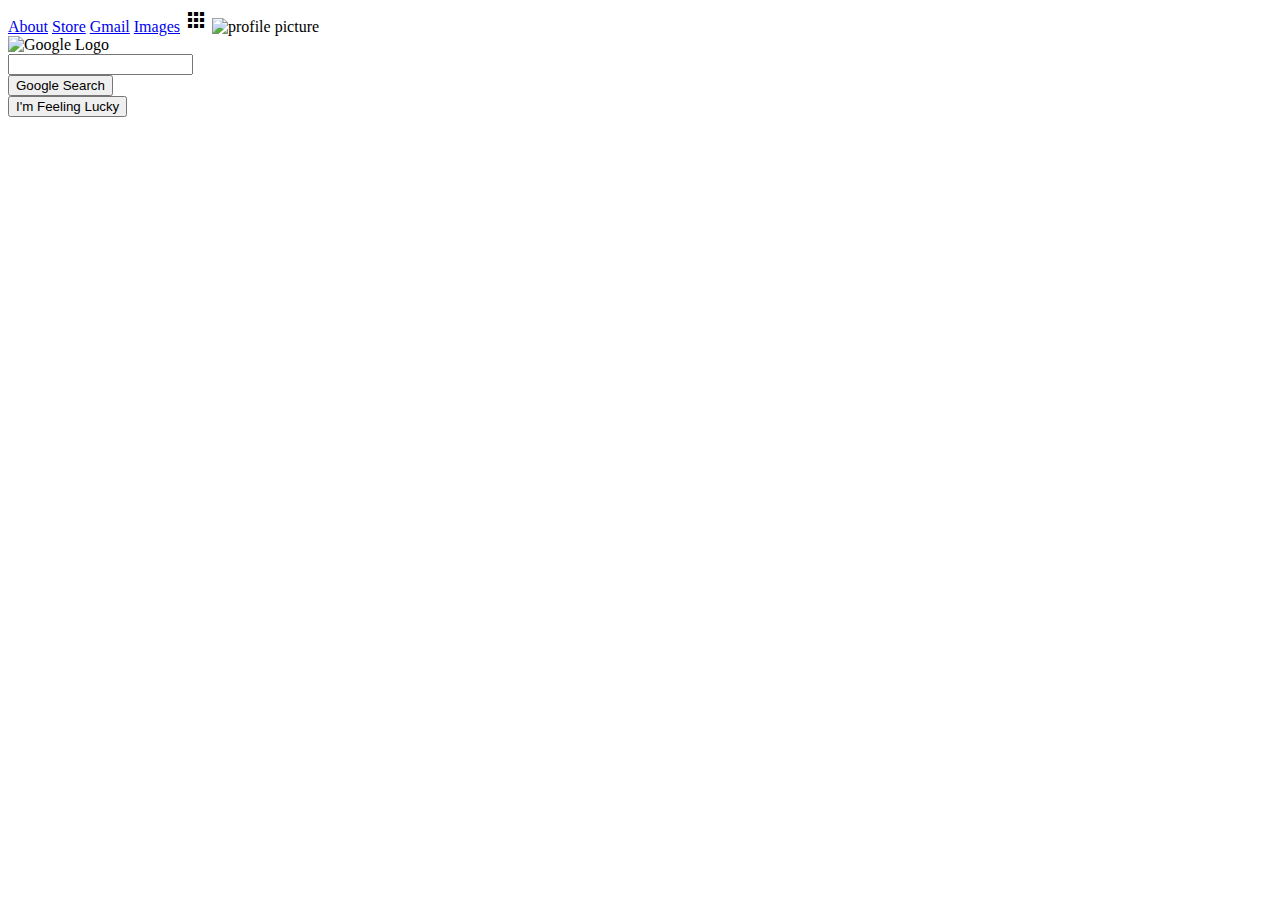
==== google.html @ 7ad2937d "added barebones google page" ====
<!DOCTYPE html>
<html lang="en">
<head>
    <meta charset="UTF-8">
    <meta http-equiv="X-UA-Compatible" content="IE=edge">
    <meta name="viewport" content="width=device-width, initial-scale=1.0">
    <title>Google</title>
    <link href="styles.css" rel="stylesheet">
    <link href="https://fonts.googleapis.com/icon?family=Material+Icons"
      rel="stylesheet">
</head>
<body>
    <header>
        <nav>

                <a href="#"class="left-links">About</a>
                <a href="#" class="left-links">Store</a>
                <a href="#" class="right-links">Gmail</a>
                <a href="#" class="right-links">Images</a>
                <span class="material-icons">
                    apps
                    </span> 
                <img class="profile" src="https://lh3.googleusercontent.com/ogw/ADGmqu-kVwQfebuXpW_I18aHsm49kaxrpM_r7sdm5Fl3lg=s32-c-mo" alt="profile picture">
        </nav>
    </header>

<form action="" class="center-content">
    <div id="logo">
        <img src="https://www.google.com/images/branding/googlelogo/1x/googlelogo_color_272x92dp.png" alt="Google Logo">
    </div>
    <div id="search">
        <label for="searchbar"></label>
        <input type="text" name="q" id="searchbar">
    </div>
    <div class="searchbtn">
        <button>Google Search</button>
    </div>
    <div>
        <button class="searchbtn">I'm Feeling Lucky</button>
    </div>
</form>


    <footer>

    </footer>
</body>
</html>
---- styles.css ----
nav {

}

.left-links {

}

.right-links {

}

.apps {

}

.profile {

}

#logo {

}
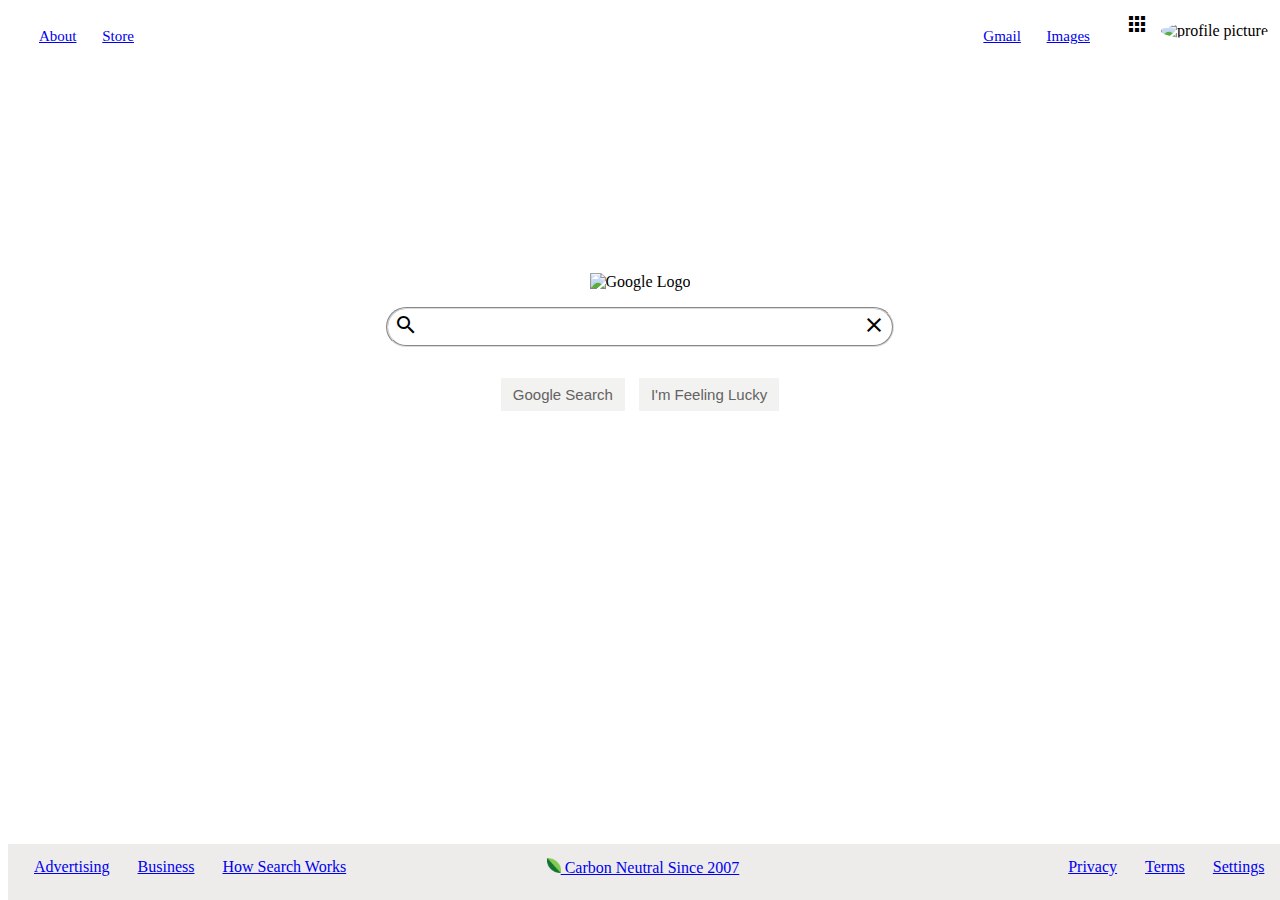
==== commit fd12ca55: "Nearly finished Google Project" ====
--- a/google.html
+++ b/google.html
@@ -12,16 +12,22 @@
 <body>
     <header>
         <nav>
-
-                <a href="#"class="left-links">About</a>
-                <a href="#" class="left-links">Store</a>
-                <a href="#" class="right-links">Gmail</a>
-                <a href="#" class="right-links">Images</a>
-                <span class="material-icons">
-                    apps
-                    </span> 
-                <img class="profile" src="https://lh3.googleusercontent.com/ogw/ADGmqu-kVwQfebuXpW_I18aHsm49kaxrpM_r7sdm5Fl3lg=s32-c-mo" alt="profile picture">
-        </nav>
+            <div class="left-links">
+                <a href="#">About</a>
+                <a href="#">Store</a>
+            </div>
+        <div class="right-links">
+            <a href="#">Gmail</a>
+            <a href="#">Images</a> 
+        </div>
+        <div class="icons">
+        <span class="material-icons">
+            apps
+        </span> 
+    <img class="profile" src="https://lh3.googleusercontent.com/ogw/ADGmqu-kVwQfebuXpW_I18aHsm49kaxrpM_r7sdm5Fl3lg=s32-c-mo" alt="profile picture">
+    </div>       
+</div> 
+    </nav>
     </header>
 
 <form action="" class="center-content">
@@ -29,20 +35,34 @@
         <img src="https://www.google.com/images/branding/googlelogo/1x/googlelogo_color_272x92dp.png" alt="Google Logo">
     </div>
     <div id="search">
-        <label for="searchbar"></label>
+        <label for="searchbar">
+            <span class="material-icons">search</span>
+        </label>
         <input type="text" name="q" id="searchbar">
+        <span class="material-icons">clear</span>
     </div>
     <div class="searchbtn">
         <button>Google Search</button>
-    </div>
-    <div>
-        <button class="searchbtn">I'm Feeling Lucky</button>
+        <button>I'm Feeling Lucky</button>
     </div>
 </form>
 
 
     <footer>
-
+        <div class="left-footer">
+            <a href="#">Advertising</a>
+            <a href="#">Business</a>
+            <a href="#">How Search Works</a>
+        </div>
+        <div class="center-footer">
+            <a href="#" id="carbon">
+                <img src="[data-uri]" alt=""> Carbon Neutral Since 2007</a>
+        </div>
+        <div class="right-footer">
+            <a href="#">Privacy</a>
+            <a href="#">Terms</a>
+            <a href="#">Settings</a>
+        </div>
     </footer>
 </body>
 </html>--- a/styles.css
+++ b/styles.css
@@ -1,23 +1,133 @@
 nav {
+    display: flex;
+    justify-content: space-between;
+}
+
+.left-links {
+    margin: 10px;
+    padding: 10px;
+    font-size: 15px;
+}
+
+.right-links {
+    margin: 10px;
+    padding: 10px;
+    flex: 1 1 20px;
+    text-align: right;
+    font-size: 15px;
+}
+
+.left-links > a {
+    margin: 6px;
+    padding: 5px;
+}
+
+.right-links > a {
+    margin: 6px;
+    padding: 5px;
+}
+
+.icons > span {
+    margin: 4px;
+    padding: 0px;
+    border-radius: 50%;
+}
+
+.profile {
+    margin: 4px;
+    padding: 0px;
+    border-radius: 50%;
+}
+
+.center-content {
+    text-align: center;
+    margin: 2em;
+    padding: 10em;
+}
+
+#logo {
+    margin: 1em;
+    padding: 0;
+}
+
+#search {
+    display: flex;
+    justify-content: center;
+    margin: 1em;
+    padding: 0;
+    min-width: 100px;
 
 }
 
-.left-links {
+#searchbar {
+    width: 500px;
+    height: 34px;
+    border-style: groove;
+    border-color: rgb(221, 218, 218);
+    border-radius: 100px;
+    outline: 0;
+    font-size: 16px;
 
 }
 
-.right-links {
+.searchbtn {
+    padding: 10px;
+}
+
+.searchbtn > button {
+    margin: 5px;
+    padding: 6px;
+    font-size: 15px;
+    padding: 8px 12px;
+    border: transparent;
+    background-color: rgb(242, 242, 241);
+    color: rgb(100, 98, 98);
+}
+
+footer {
+    display: flex;
+    justify-content: space-between;
+    position: fixed;
+    padding: 14px;
+    width: 98%;
+    background-color: rgb(238, 235, 235);
+    bottom: 0;
+}
+
+footer > div {
 
 }
 
-.apps {
-
+.left-footer > a {
+    margin: 6px;
+    padding: 6px;
+    font-size: 16px;
 }
 
-.profile {
-
+.right-footer > a {
+    margin: 6px;
+    padding: 6px;
+    font-size: 16px;
 }
 
-#logo {
+.center-footer {
+    width: 20em;
+    font-size: 16px;
+}
 
+#carbon > img {
+    max-height: 55%;
+    max-width: auto;
+}
+
+#search > label > span {
+    position: relative;
+    left: 32px;
+    top: 6px;
+}
+
+#search > span {
+    position: relative;
+    right: 32px;
+    top: 6px;
 }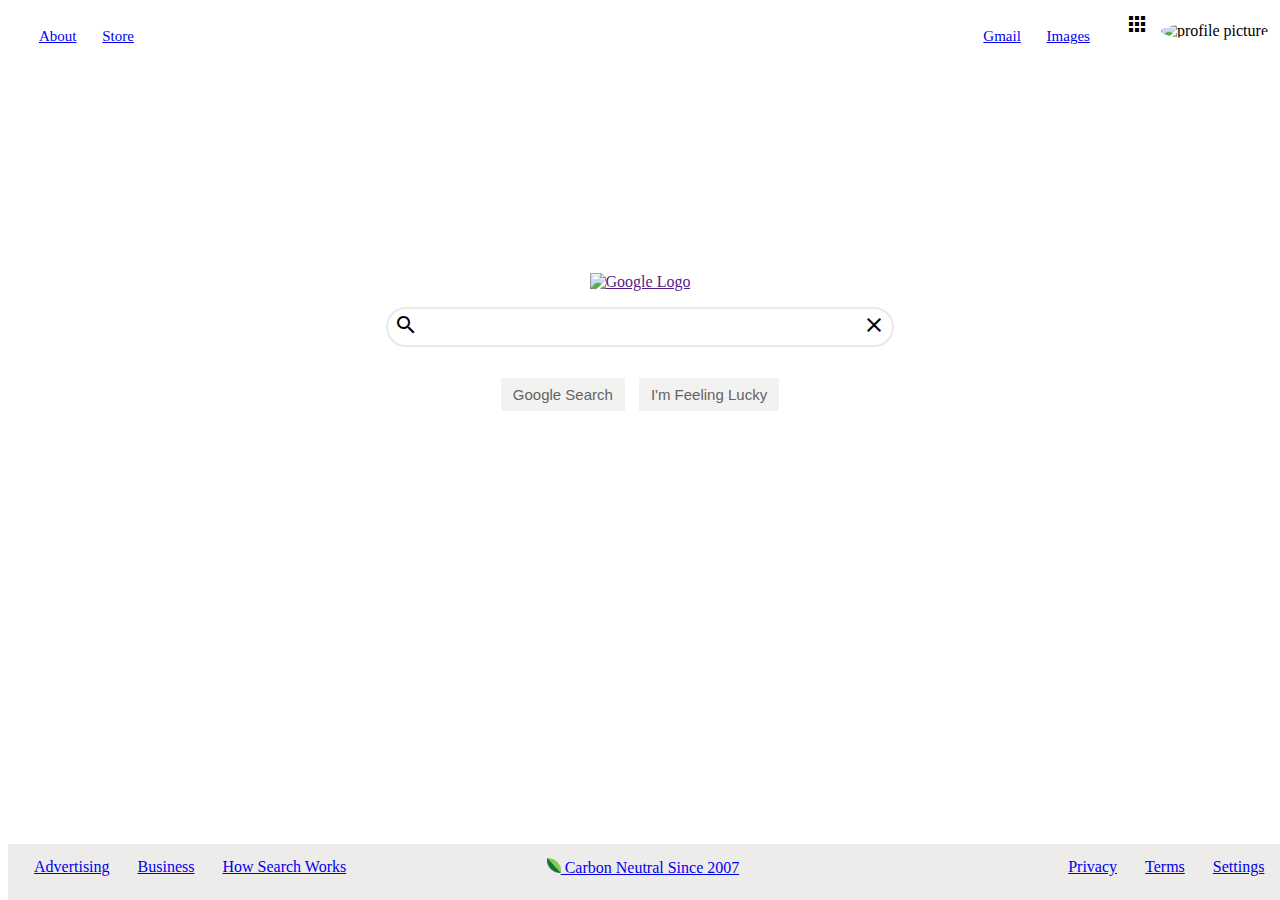
==== commit 4c0255f7: "added hover effects to button and search bar" ====
--- a/google.html
+++ b/google.html
@@ -32,8 +32,9 @@
 
 <form action="" class="center-content">
     <div id="logo">
-        <img src="https://www.google.com/images/branding/googlelogo/1x/googlelogo_color_272x92dp.png" alt="Google Logo">
-    </div>
+        <a href=""><img src="https://www.google.com/images/branding/googlelogo/1x/googlelogo_color_272x92dp.png" alt="Google Logo">
+    </a>
+</div>
     <div id="search">
         <label for="searchbar">
             <span class="material-icons">search</span>
@@ -42,8 +43,8 @@
         <span class="material-icons">clear</span>
     </div>
     <div class="searchbtn">
-        <button>Google Search</button>
-        <button>I'm Feeling Lucky</button>
+        <button class="btn1">Google Search</button>
+        <button class="btn2">I'm Feeling Lucky</button>
     </div>
 </form>
 
--- a/styles.css
+++ b/styles.css
@@ -62,12 +62,16 @@
 #searchbar {
     width: 500px;
     height: 34px;
-    border-style: groove;
-    border-color: rgb(221, 218, 218);
+    border-style: solid;
+    border-color: rgb(233, 233, 233);
     border-radius: 100px;
     outline: 0;
     font-size: 16px;
 
+}
+
+#searchbar:hover {
+    box-shadow: 1px 1px 1px rgb(218, 216, 216)
 }
 
 .searchbtn {
@@ -92,10 +96,6 @@
     width: 98%;
     background-color: rgb(238, 235, 235);
     bottom: 0;
-}
-
-footer > div {
-
 }
 
 .left-footer > a {
@@ -130,4 +130,14 @@
     position: relative;
     right: 32px;
     top: 6px;
+}
+
+.btn1:hover {
+    box-shadow: 1px 1px 1px lightgrey;
+    border: 1px solid lightgrey;
+}
+
+.btn2:hover {
+    box-shadow: 1px 1px 1px lightgrey;
+    border: 1px solid lightgrey;
 }